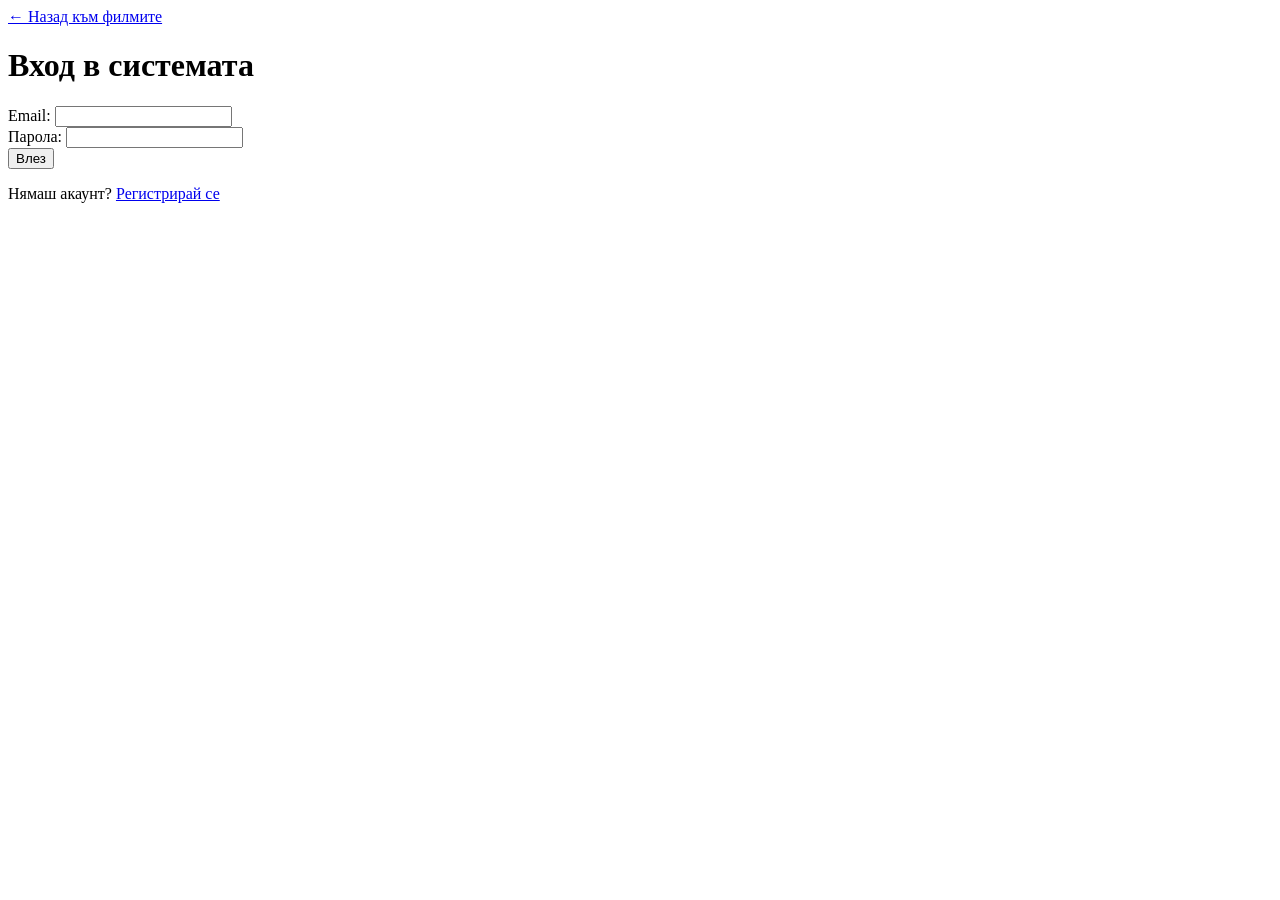
==== frontend/login.html @ 43cfc00b "Making the whole frontend structure" ====
<!DOCTYPE html>
<html lang="bg">
<head>
    <meta charset="UTF-8">
    <meta name="viewport" content="width=device-width, initial-scale=1.0">
    <title>Вход</title>

    <script src="/static/js/api.js" defer></script>
    <script src="/static/js/auth.js" defer></script>
</head>
<body>
    <header>
        <a href="/">← Назад към филмите</a>
    </header>

    <main>
        <h1>Вход в системата</h1>

        <!--
            Form с id за лесно намиране от JavaScript.
            ВАЖНО: НЯМА action или method – submit-ът се обработва от JS.
            Защо все пак <form>, а не <div>? Защото:
            - Enter в input полето автоматично submit-ва формата
            - Браузърите имат accessibility поддръжка за форми
            - Password manager-ите разпознават структурата
        -->
        <form id="login-form">
            <div>
                <label for="email">Email:</label>
                <input
                    type="email"
                    id="email"
                    name="email"
                    required
                    autocomplete="email"
                >
            </div>

            <div>
                <label for="password">Парола:</label>
                <input
                    type="password"
                    id="password"
                    name="password"
                    required
                    autocomplete="current-password"
                >
            </div>

            <button type="submit">Влез</button>
        </form>

        <!-- Място за грешки/успех – auth.js ще го попълни -->
        <p id="status"></p>

        <p>
            Нямаш акаунт? <a href="/register">Регистрирай се</a>
        </p>
    </main>
</body>
</html>
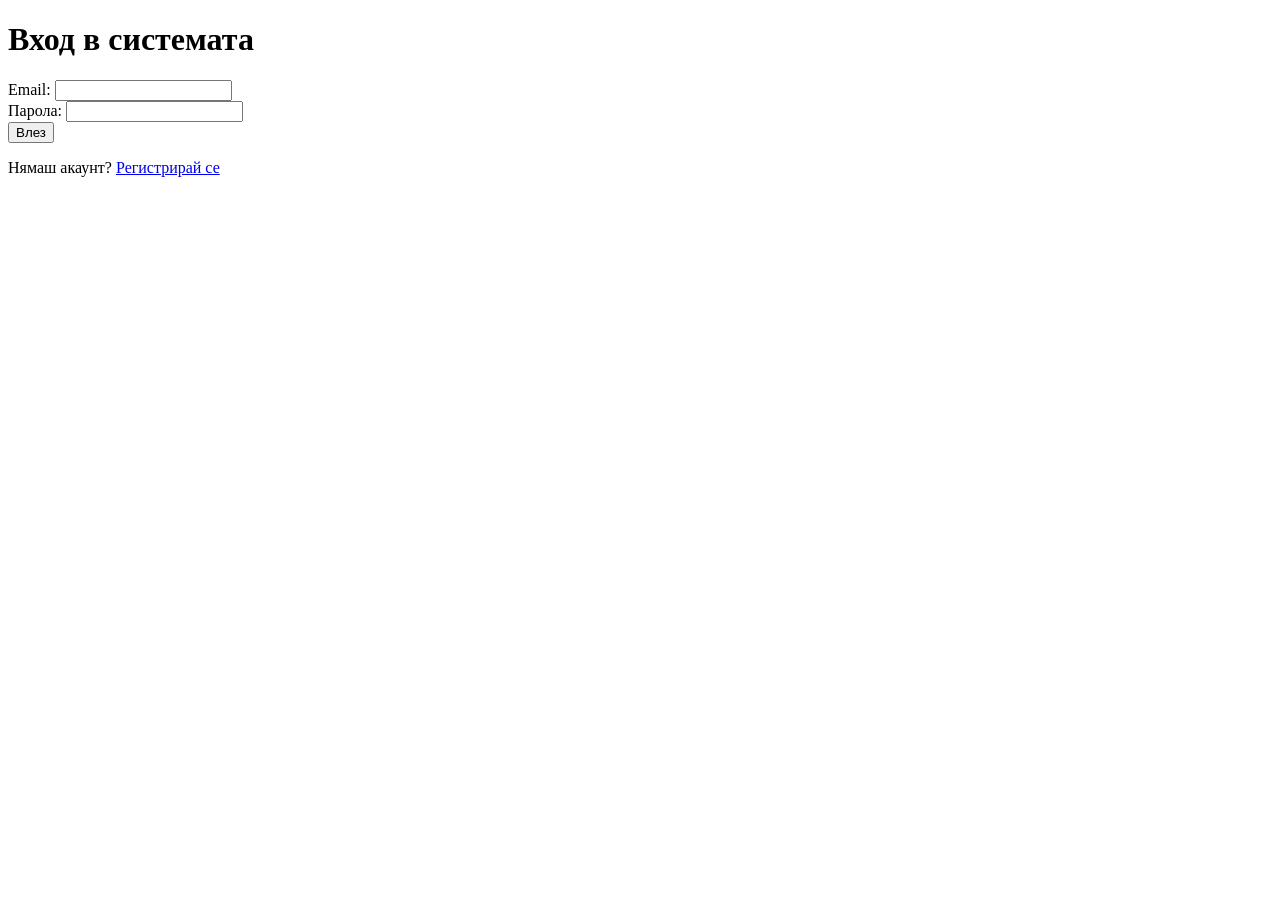
==== commit 763249b4: "frontend details done" ====
--- a/frontend/login.html
+++ b/frontend/login.html
@@ -6,11 +6,12 @@
     <title>Вход</title>
 
     <script src="/static/js/api.js" defer></script>
+    <script src="/static/js/header.js" defer></script>
     <script src="/static/js/auth.js" defer></script>
 </head>
 <body>
     <header>
-        <a href="/">← Назад към филмите</a>
+        <div id="site-header"></div>
     </header>
 
     <main>
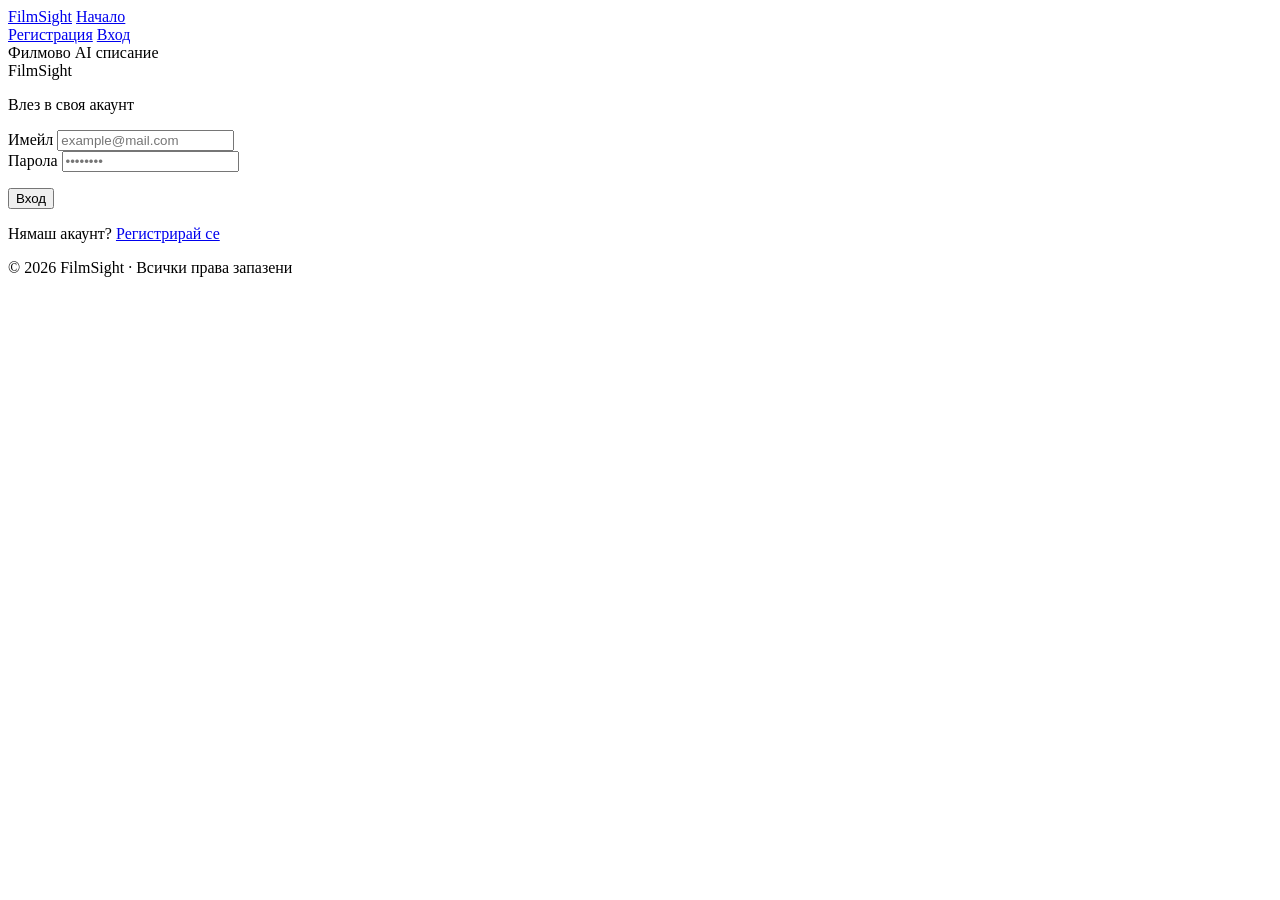
==== commit de5792d8: "frontend is done" ====
--- a/frontend/login.html
+++ b/frontend/login.html
@@ -3,60 +3,89 @@
 <head>
     <meta charset="UTF-8">
     <meta name="viewport" content="width=device-width, initial-scale=1.0">
-    <title>Вход</title>
-
+    <title>FilmSight — Вход</title>
+    <link rel="preconnect" href="https://fonts.googleapis.com">
+    <link rel="preconnect" href="https://fonts.gstatic.com" crossorigin>
+    <link href="https://fonts.googleapis.com/css2?family=Playfair+Display:wght@400;500&family=DM+Sans:wght@400;500&display=swap" rel="stylesheet">
+    <!-- Общи стилове (nav, footer, fonts) -->
+    <link rel="stylesheet" href="/static/css/style.css">
+    <!-- Стилове за login и register -->
+    <link rel="stylesheet" href="/static/css/auth.css">
     <script src="/static/js/api.js" defer></script>
-    <script src="/static/js/header.js" defer></script>
     <script src="/static/js/auth.js" defer></script>
 </head>
 <body>
-    <header>
-        <div id="site-header"></div>
+
+    <!-- ── HEADER ── -->
+    <header class="site-header">
+        <nav class="nav">
+            <a href="/" class="nav-logo">FilmSight</a>
+            <a href="/" class="nav-link">Начало</a>
+            <div class="nav-right">
+                <a href="/register" class="nav-btn nav-btn--outline">Регистрация</a>
+                <a href="/login" class="nav-btn nav-btn--outline">Вход</a>
+            </div>
+        </nav>
+        <div class="nav-tagline">Филмово AI списание</div>
     </header>
 
-    <main>
-        <h1>Вход в системата</h1>
+    <!-- ── MAIN ── -->
+    <main class="main-content auth-main">
+        <div class="auth-card">
 
-        <!--
-            Form с id за лесно намиране от JavaScript.
-            ВАЖНО: НЯМА action или method – submit-ът се обработва от JS.
-            Защо все пак <form>, а не <div>? Защото:
-            - Enter в input полето автоматично submit-ва формата
-            - Браузърите имат accessibility поддръжка за форми
-            - Password manager-ите разпознават структурата
-        -->
-        <form id="login-form">
-            <div>
-                <label for="email">Email:</label>
-                <input
-                    type="email"
-                    id="email"
-                    name="email"
-                    required
-                    autocomplete="email"
-                >
+            <div class="auth-card-header">
+                <div class="auth-logo">FilmSight</div>
+                <p class="auth-subtitle">Влез в своя акаунт</p>
             </div>
 
-            <div>
-                <label for="password">Парола:</label>
-                <input
-                    type="password"
-                    id="password"
-                    name="password"
-                    required
-                    autocomplete="current-password"
-                >
-            </div>
+            <!--
+                Няма action или method – submit-ът се обработва от auth.js.
+                <form> вместо <div> заради Enter, accessibility и password managers.
+            -->
+            <form id="login-form" class="auth-form" novalidate>
+                <div class="form-group">
+                    <label class="form-label" for="email">Имейл</label>
+                    <input
+                        class="form-input"
+                        type="email"
+                        id="email"
+                        name="email"
+                        placeholder="example@mail.com"
+                        required
+                        autocomplete="email"
+                    >
+                </div>
 
-            <button type="submit">Влез</button>
-        </form>
+                <div class="form-group">
+                    <label class="form-label" for="password">Парола</label>
+                    <input
+                        class="form-input"
+                        type="password"
+                        id="password"
+                        name="password"
+                        placeholder="••••••••"
+                        required
+                        autocomplete="current-password"
+                    >
+                </div>
 
-        <!-- Място за грешки/успех – auth.js ще го попълни -->
-        <p id="status"></p>
+                <!-- auth.js попълва статус съобщението -->
+                <p id="status" class="auth-status"></p>
 
-        <p>
-            Нямаш акаунт? <a href="/register">Регистрирай се</a>
-        </p>
+                <button type="submit" class="auth-btn">Вход</button>
+            </form>
+
+            <p class="auth-link">
+                Нямаш акаунт? <a href="/register">Регистрирай се</a>
+            </p>
+
+        </div>
     </main>
+
+    <!-- ── FOOTER ── -->
+    <footer class="site-footer">
+        <span>© 2026 FilmSight · Всички права запазени</span>
+    </footer>
+
 </body>
 </html>
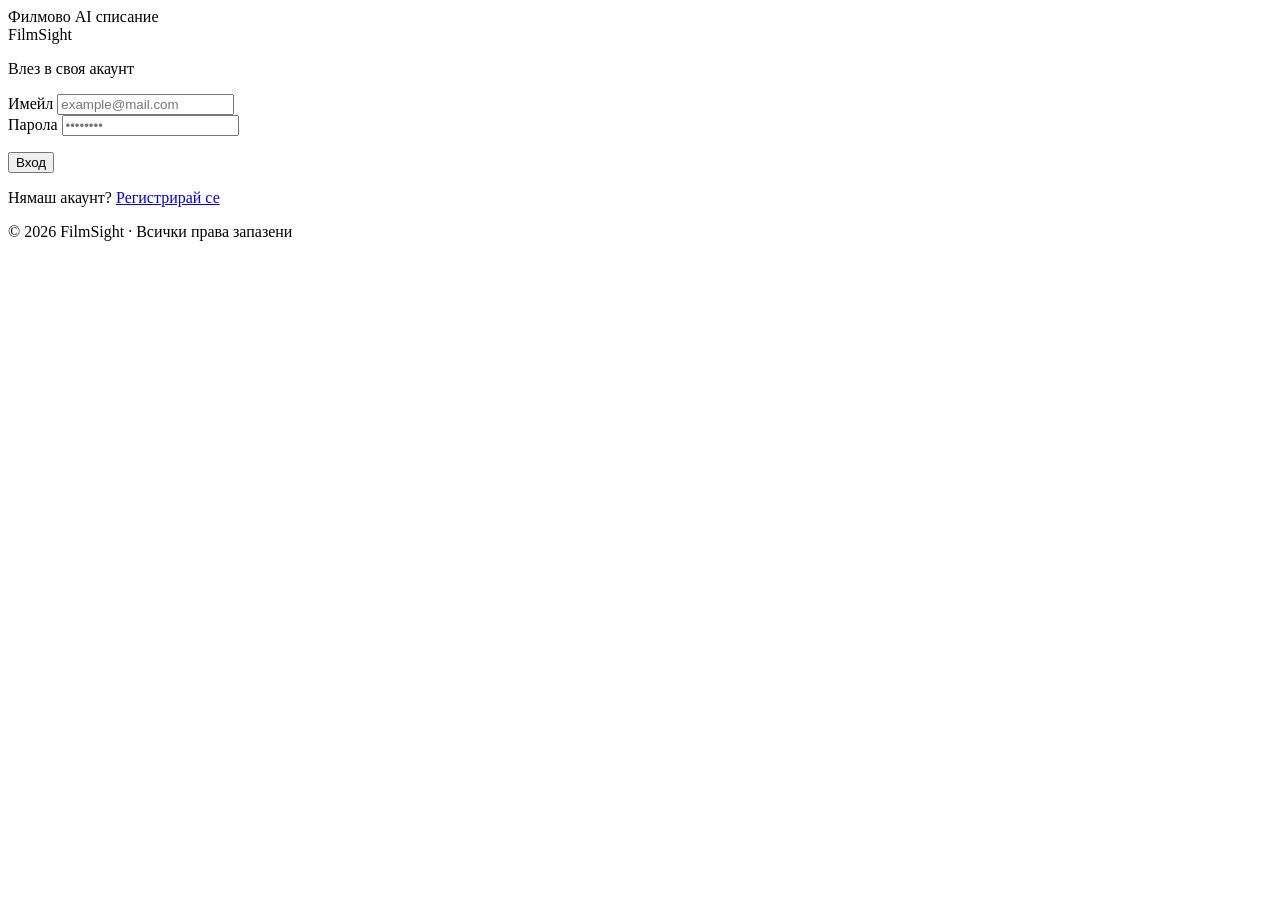
==== commit 1b769303: "few updates" ====
--- a/frontend/login.html
+++ b/frontend/login.html
@@ -12,20 +12,14 @@
     <!-- Стилове за login и register -->
     <link rel="stylesheet" href="/static/css/auth.css">
     <script src="/static/js/api.js" defer></script>
+    <script src="/static/js/header.js" defer></script>
     <script src="/static/js/auth.js" defer></script>
 </head>
 <body>
 
     <!-- ── HEADER ── -->
     <header class="site-header">
-        <nav class="nav">
-            <a href="/" class="nav-logo">FilmSight</a>
-            <a href="/" class="nav-link">Начало</a>
-            <div class="nav-right">
-                <a href="/register" class="nav-btn nav-btn--outline">Регистрация</a>
-                <a href="/login" class="nav-btn nav-btn--outline">Вход</a>
-            </div>
-        </nav>
+        <!-- header.js рендира nav динамично според auth state -->
         <div class="nav-tagline">Филмово AI списание</div>
     </header>
 
